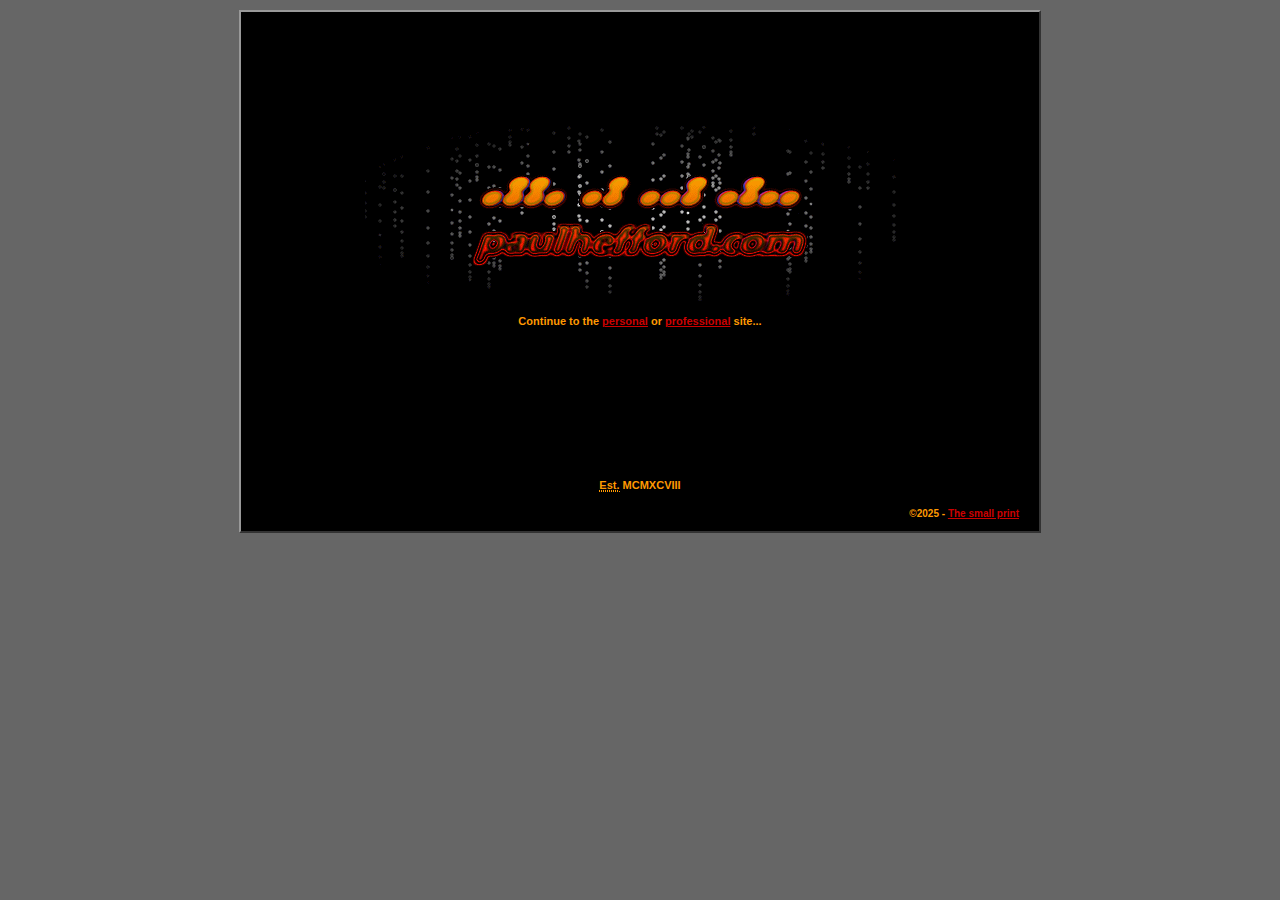
==== index.html @ 10ec2d09 "Added pages." ====
<!DOCTYPE html>
<html lang="en-GB">
<head>
	<meta charset="utf-8">
	<meta name="viewport" content="width=device-width, initial-scale=1">
	<title>Welcome to Paul Hefford dot com! - paulhefford.com</title>
	<link rel="canonical" href="https://www.paulhefford.com/">
	<meta name="description" content="PaulHefford.com is the personal and professional web site of Paul Hefford.">
	<link rel="stylesheet" href="/includes/style.css" type="text/css">
	<script type="text/javascript" src="/includes/global.js" async></script>
</head>
<body id="www-paulhefford-com">
	<p id="root">
		<a href="/">paulhefford.com</a>
	</p>
	<div class="main index">
		<p>
			<a href="home">
				<img src="images/logos/index.gif" alt="paulhefford.com logo" />
			</a>
		</p>
		<p id="personalorprofessional">
			Continue to the <a href="home">personal</a> or <a href="professional">professional</a> site...
		</p>
		<p>
			<abbr title="Established">Est.</abbr>
			<span title="The year 1998 represented in Roman numerals">MCMXCVIII</span>
		</p>
		<div class="footer">
			<small>&copy;2025 - <a href="/smallprint" title="About this domain and web site, privacy policy and terms of use">The small print</a></small>
		</div>
	</div>
</body>
</html>
---- includes/style.css ----
@media all{
 /*#region html5doctor.com Reset Stylesheet v1.6.1 (http://html5doctor.com/html-5-reset-stylesheet/) */
 html, body, div, span, object, iframe,
 h1, h2, h3, h4, h5, h6, p, blockquote, pre,
 abbr, address, cite, code,
 del, dfn, em, img, ins, kbd, q, samp,
 small, strong, sub, sup, var,
 b, i,
 dl, dt, dd, ol, ul, li,
 fieldset, form, label, legend,
 table, caption, tbody, tfoot, thead, tr, th, td,
 article, aside, canvas, details, figcaption, figure,
 footer, header, hgroup, menu, nav, section, summary,
 time, mark, audio, video {
  margin: 0;
  padding: 0;
  border: 0;
  outline: 0;
  font-size: 100%;
  vertical-align: baseline;
  background: transparent;
 }

 article, aside, details, figcaption, figure, footer, header, hgroup, menu, nav, section {
  display: block;
 }

 nav ul {
  list-style: none;
 }

 blockquote, q {
  quotes: none;
 }

 blockquote:before, blockquote:after, q:before, q:after {
  content: '';
  content: none;
 }

 a {
  margin: 0;
  padding: 0;
  font-size: 100%;
  vertical-align: baseline;
  background: transparent;
 }

 abbr[title], dfn[title] {
  border-bottom: 1px dotted;
  cursor: help;
 }

 table {
  border-collapse: collapse;
  border-spacing: 0;
 }

 hr {
  display: block;
  height: 1px;
  border: 0;
  border-top: 1px solid #666666;
  margin: 1em 0;
  padding: 0;
 }

 input, select {
  vertical-align: middle;
 }
 /*#endregion */

 blockquote cite {
  display: block;
  margin-top: 10px;
  text-align: right;
 }

 body {
  font-family: Tahoma, Arial, sans-serif;
  font-size: 0.6875em;
  font-weight: bold;
  line-height: 1.25;
  text-align: justify;
 }

 dd, li {
  margin-left: 5%;
 }

 div.certifications h2 {
  margin-top: 30px;
 }

 div.certifications h3 {
  margin-left: 20px;
  margin-top: 20px;
 }

 div.certifications p {
  margin-left: 60px;
 }

 div.certifications img {
  margin-right: 18px;
 }

 div#entry {
  margin: 0 auto;
  width: 70%;
 }

 div#entry label {
  display: block;
  margin: 10px 0 2px;
 }

 div#entry div.error {
  border: 1px solid #FF0000;
  margin: 2px 0;
  width: 320px;
 }

 div#entry div.g-recaptcha {
  margin: 5px 0px 20px;
 }

 div.footer {
  text-align: right;
 }

 div.top {
  margin-top: 20px;
 }

 dl dt {
  margin-top: 1.5em;
  margin-bottom: 0.2em;
 }

 h1 {
  font-size: 1.55em;
  font-style: italic;
  font-weight: normal;
  letter-spacing: 1px;
  line-height: 110%;
  margin: 20px 0;
  text-align: center;
  text-transform: uppercase;
 }

 h1:before, div#menu li span:before {
  content: ".: ";
 }

 h1:after, div#menu li span:after {
  content: " :.";
 }
 
 h1 span {
  text-decoration: underline;
 }

 h2 {
  font-size: 1.27em;
  margin: 2px 0;
  text-decoration: underline;
 }

 h3 {
  margin: 2px 0;
 }

 img {
  vertical-align: middle;
 }

 input.button {
  display: inline;
  font: inherit;
  outline: none;
  outline-offset: 0;
  padding: 2px 5px;
  vertical-align: baseline;
 }

 li {
  margin-bottom: 2px;
 }

 p {
  margin: 14px 0;
 }

 p.certifications {
  line-height: 100px;
  text-align: center;
 }

 p.certifications a {
  margin-right: 18px;
 }

 p.initials {
  padding: 15px 0px;
 }

 p.smallprintcolumns {
  height: 65px;
  line-height: 65px;
  text-align: center;
 }

 p.smallprintcolumns a {
  display: block;
  float: left;
  width: 33%
 }

 p.skip, p#root {
  display: none;
 }

 script {
  display: none;
 }
 
 small {
  font-size: 0.91em;
 }

 table {
  margin-top: 14px;
  width: 100%;
 }

 table.stylepreview {
  border-width: 1px;
  margin-top: 25px;
 }

 table.stylepreview td {
  border-width: 1px;
  padding: 20px 0;
  text-align: center;
 }

 table.stylepreview a {
  display: block;
  margin: 20px 0 0;
 }

 table#submission td {
  border-width: 1px;
  padding: 2px 5px;
 }

 td, th {
  vertical-align: top;
  padding: 1px 0;
 }

 ul, ol, dl {
  margin: 1em 0;
 }

 ul ul, ol ol, dl dl {
  margin: 1em 5%;
 }

 ul {
  list-style-type: square;
 }

 ul ul {
  list-style-type: disc;
 }

 ul ul ul {
  list-style-type: circle;
 }

 ul ul ul ul {
  list-style-type: square;
 }

 ul.breadcrumb {
  font-size: 0.91em;
  margin: 0;
 }

 ul.breadcrumb a {
  margin-left: 3px;
  margin-right: 3px;
 }

 ul.breadcrumb li {
  display: inline;
  list-style: none;
  margin: 0;
 }

 ul.breadcrumb li::after {
  content: " > ";
 }

 ul.breadcrumb li.current::after {
  content: "";
 }

 ul.pagenav {
  margin: 0;
 }

 ul.pagenav li {
  display: inline;
  float: left;
  list-style-type: none;
  margin-left: 0;
  text-align: center;
  width: 40%;
 }

 ul.pagenav li.back {
  text-align: left;
  width: 15%;
 }

 ul.pagenav li.forward {
  text-align: right;
  width: 15%;
 }

 ul.sitemap {
  line-height: 2;
  margin: 30px 0;
 }

 ul.sitemap ul {
  margin: 1px 0 20px 20px;
 }

 ul.sitemap ul ul {
  margin-bottom: 1px;
 }

 ul.subnav {
  line-height: 1.75;
  margin-bottom: 30px;
  text-align: center;
 }

 ul.subnav::after {
  content: " ] ";
 }

 ul.subnav::before {
  content: " [ ";
 }

 ul.subnav a {
  margin: 0 0.2em;
 }

 ul.subnav li {
  display: inline;
  list-style: none;
  margin: 0;
 }

 ul.subnav li::after {
  content: " | ";
 }

 ul.subnav li:last-child::after {
  content: "";
 }

 ul.tagcloud {
  line-height: 1.5;
  list-style-type: none;
 }

 ul.tagcloud li {
  display: inline;
  margin: 0;
  padding: 0 10px 0 0;
 }

 ul.tagcloud li.one {
  display: none;
  font-weight: normal;
 }

 ul.tagcloud li.two {
 }

 ul.tagcloud li.five {
  font-size: 125%;
 }

 ul.tagcloud li.ten {
  font-size: 150%;
 }

 ul.tagcloud li.twenty {
  font-size: 180%;
 }

 .center {
  text-align: center;
 }

 .clear {
  clear: both;
 }

 .right {
  text-align: right;
 }

 .left {
  float: left;
 }
}

@media print {
 div#menu {
  display: none;
 }
}

@media screen {
 a {
  background: transparent;
  color: #CC0000;
  text-decoration: underline;
 }

 a:hover {
  background: transparent;
  color: #FFFFFF;
  text-decoration: underline;
 }

 a.button, input.button {
  background: #FF9900;
  border-left: 1px solid #999999;
  border-top: 1px solid #999999;
  border-right: 1px solid #333333;
  border-bottom: 1px solid #333333;
  color: #000000;
  margin-right: 5px;
  padding: 2px 7px;
  text-decoration: none;
 }

 a.button:hover, input.button:hover {
  text-decoration: underline;
 }

 a.external {
  background: url(/images/external.gif) no-repeat right top;
  padding-right: 10px;
 }

 body {
  background: #666666;
  color: #FF9900;
  margin: 10px;
 }

 div.error, p.error {
  background: #CC0000;
  color: #FFFFFF;
  margin: 2px auto;
  padding: 1px;
  text-align: center;
 }

 div.errorContainer {
  margin: 0px 100px;
 }

 div.errorContainer ul, div.errorName {
  padding: 30px 0px;
 }

 div.main {
  background: #000000;
  border-left: 2px solid #999999;
  border-top: 2px solid #999999;
  border-right: 2px solid #333333;
  border-bottom: 2px solid #333333;
  margin: 0 auto;
  min-height: 500px;
  padding: 10px 20px;
  position: relative;
  width: 758px;
 }

 div.mainwithmenu {
  padding-left: 140px;
  width: 618px;
 }

 div.index {
  min-height: 400px;
  padding-top: 100px;
  text-align: center;
 }

 div#menu {
  margin-left: -140px;
  position: fixed;
  top: 20px;
  width: 140px;
 }

 div#menu a {
  display: block;
  font-size: 0.65em;
  line-height: 110%;
  text-decoration: none;
 }

 div#menu a:hover {
  text-decoration: underline;
 }

 div#menu li {
  font-size: 1.55em;
  font-style: italic;
  font-weight: normal;
  letter-spacing: 1px;
  list-style-type: none;
  line-height: 110%;
  margin: 2px 0 0;
  text-align: center;
  text-transform: uppercase;
 }

 div#menu ul, div#menu li li {
  margin: 0;
  text-transform: none;
 }

 div#menu li ul {
  margin-top: 20px;
 }

 div#menu form {
  margin: 20px 10px;
 }

 div#menu input.box {
  display: block;
  margin-bottom: 2px;
  width: 110px;
 }

 div.top a {
  background: url(/images/top.gif) no-repeat;
  display: block;
  height: 17px;
  width: 17px;
 }

 div.top span {
  display: none;
 }

 div.top.right a {
  margin-left: auto;
 }

 hr {
  margin: 20px auto;
  width: 75%;
 }

 input, select, textarea {
  background: #FF9900;
  color: #000000;
  font: inherit;
 }

 input.box, select, textarea {
  border-left: 1px solid #333333;
  border-top: 1px solid #333333;
  border-right: 1px solid #999999;
  border-bottom: 1px solid #999999;
  padding: 1px;
 }

 input.box {
  height: 15px;
  vertical-align: middle;
 }

 textarea#comments, input#email, input#username {
  width: 320px;
 }

 input.radio {
  background: transparent;
  margin: 2px 0;
  vertical-align: middle;
 }

 input.button {
  cursor: pointer;
 }

 p#personalorprofessional {
  height: 150px;
 }

 p.professionalnote {
  background: #333333;
  border: 1px solid #666666;
  color: #CCCCCC;
  padding: 4px 7px;
  text-align: center;
 }

 span.highlight, dd.highlight {
  background: transparent;
  color: #666666;
 }

 span.highlight0 {
  background: #FFFFFF;
  color: #000000;
  margin: 0 1px;
  padding: 0 1px;
 }

 span.highlight1 {
  background: #FFFF66;
 }

 span.highlight2 {
  background: #A0FFFF;
 }

 span.highlight3 {
  background: #99FF99;
 }

 span.highlight4 {
  background: #FF9999;
 }

 span.highlight5 {
  background: #FF66FF;
 }

 /* #880000 #00aa00 #886800 #004699 #990099 */

 table, td, th {
  border: 0 solid #666666;
 }

 tr.alt {
  background: #222222;
 }

 ul.sitemap a, ul.tagcloud a {
  text-decoration: none;
 }

 ul.sitemap a:hover, ul.tagcloud a:hover {
  text-decoration: underline;
 }
}

@media (max-width: 802px) {
 div#entry {
  margin: inherit;
  width: 100%;
 }

 div.main {
  margin: 0;
  padding: 10px 15px;
  position: inherit;
  width: inherit;
 }

 div.mainwithmenu {
  padding-left: 15px;
  width: inherit;
 }

 div#menu {
  margin: 1em 0;
  position: inherit;
  top: inherit;
  width: 100px;
 }

 div#menu li {
  text-align: inherit;
 }

 div#menu li span {
  text-decoration: underline;
 }

 div#menu li span:before {
  content: "";
 }

 div#menu li span:after {
  content: "";
 }

 div#menu li ul {
  margin-top: 10px;
 }

 h1 {
  margin-top: 10px;
 }

 img {
  max-width: 100%;
 }

 p.certifications {
  margin-left: 18px;
  text-align: inherit;
 }

 textarea#comments, input#email, input#username, input#website {
  width: 100%;
 }
}
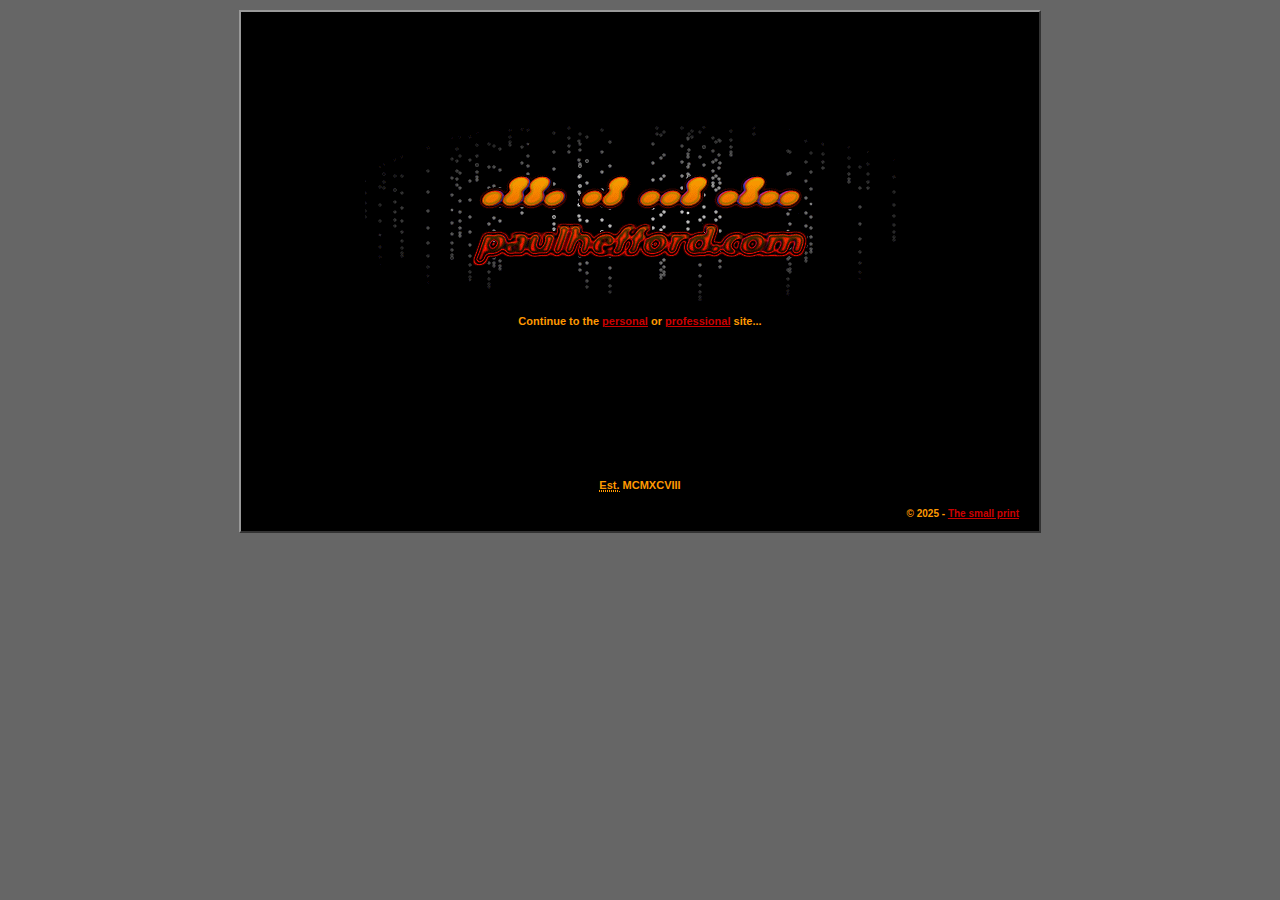
==== commit e5011383: "Website republish." ====
--- a/index.html
+++ b/index.html
@@ -1,34 +1,49 @@
+
 <!DOCTYPE html>
 <html lang="en-GB">
-<head>
-	<meta charset="utf-8">
-	<meta name="viewport" content="width=device-width, initial-scale=1">
-	<title>Welcome to Paul Hefford dot com! - paulhefford.com</title>
-	<link rel="canonical" href="https://www.paulhefford.com/">
-	<meta name="description" content="PaulHefford.com is the personal and professional web site of Paul Hefford.">
-	<link rel="stylesheet" href="/includes/style.css" type="text/css">
-	<script type="text/javascript" src="/includes/global.js" async></script>
-</head>
+<head><meta charset="utf-8" /><meta name="viewport" content="width=device-width, initial-scale=1" /><title>
+	Welcome to Paul Hefford dot com! - paulhefford.com
+</title><link rel="canonical" href="https://www.paulhefford.com/">
+<meta name="description" content="PaulHefford.com is the personal and professional web site of Paul Hefford.">
+<link id="mainstyle" rel="stylesheet" href="/includes/style.css" type="text/css">
+<script type="text/javascript" src="/includes/global.js" async></script></head>
 <body id="www-paulhefford-com">
-	<p id="root">
-		<a href="/">paulhefford.com</a>
-	</p>
-	<div class="main index">
-		<p>
-			<a href="home">
-				<img src="images/logos/index.gif" alt="paulhefford.com logo" />
-			</a>
-		</p>
-		<p id="personalorprofessional">
-			Continue to the <a href="home">personal</a> or <a href="professional">professional</a> site...
-		</p>
-		<p>
-			<abbr title="Established">Est.</abbr>
-			<span title="The year 1998 represented in Roman numerals">MCMXCVIII</span>
-		</p>
-		<div class="footer">
-			<small>&copy;2025 - <a href="/smallprint" title="About this domain and web site, privacy policy and terms of use">The small print</a></small>
-		</div>
+    <p id="root">
+        <a href="/">paulhefford.com</a>
+    </p>
+    
+    <div class="main index">
+	
+        
+        
+        
+        
+        
+    <p>
+        <a href="home">
+            <img src="images/logos/index.gif" alt="paulhefford.com logo" />
+        </a>
+    </p>
+    <p id="personalorprofessional">
+        Continue to the <a href="home">personal</a> or <a href="professional">professional</a>
+        site...
+    </p>
+    <p>
+        <abbr title="Established">
+            Est.</abbr>
+        <span title="The year 1998 represented in Roman numerals">MCMXCVIII</span>
+    </p>
+
+        
+        
+        <div class="footer">
+		
+            <small>&copy;
+                2025
+                - <a href="/smallprint" title="About this domain and web site, privacy policy and terms of use">The small print</a></small>
+        
 	</div>
+    
+</div>
 </body>
-</html>+</html>
--- a/includes/style.css
+++ b/includes/style.css
@@ -129,6 +129,22 @@
   text-align: right;
  }
 
+ div.stylepreview {
+  display: inline-block;
+ }
+
+ div.stylepreview div {
+  float: left;
+  margin-top: 20px;
+  text-align: center;
+  width: 50%;
+ }
+
+ div.stylepreview a {
+  display: block;
+  margin: 20px 0 0;
+ }
+
  div.top {
   margin-top: 20px;
  }
@@ -232,22 +248,6 @@
  table {
   margin-top: 14px;
   width: 100%;
- }
-
- table.stylepreview {
-  border-width: 1px;
-  margin-top: 25px;
- }
-
- table.stylepreview td {
-  border-width: 1px;
-  padding: 20px 0;
-  text-align: center;
- }
-
- table.stylepreview a {
-  display: block;
-  margin: 20px 0 0;
  }
 
  table#submission td {
